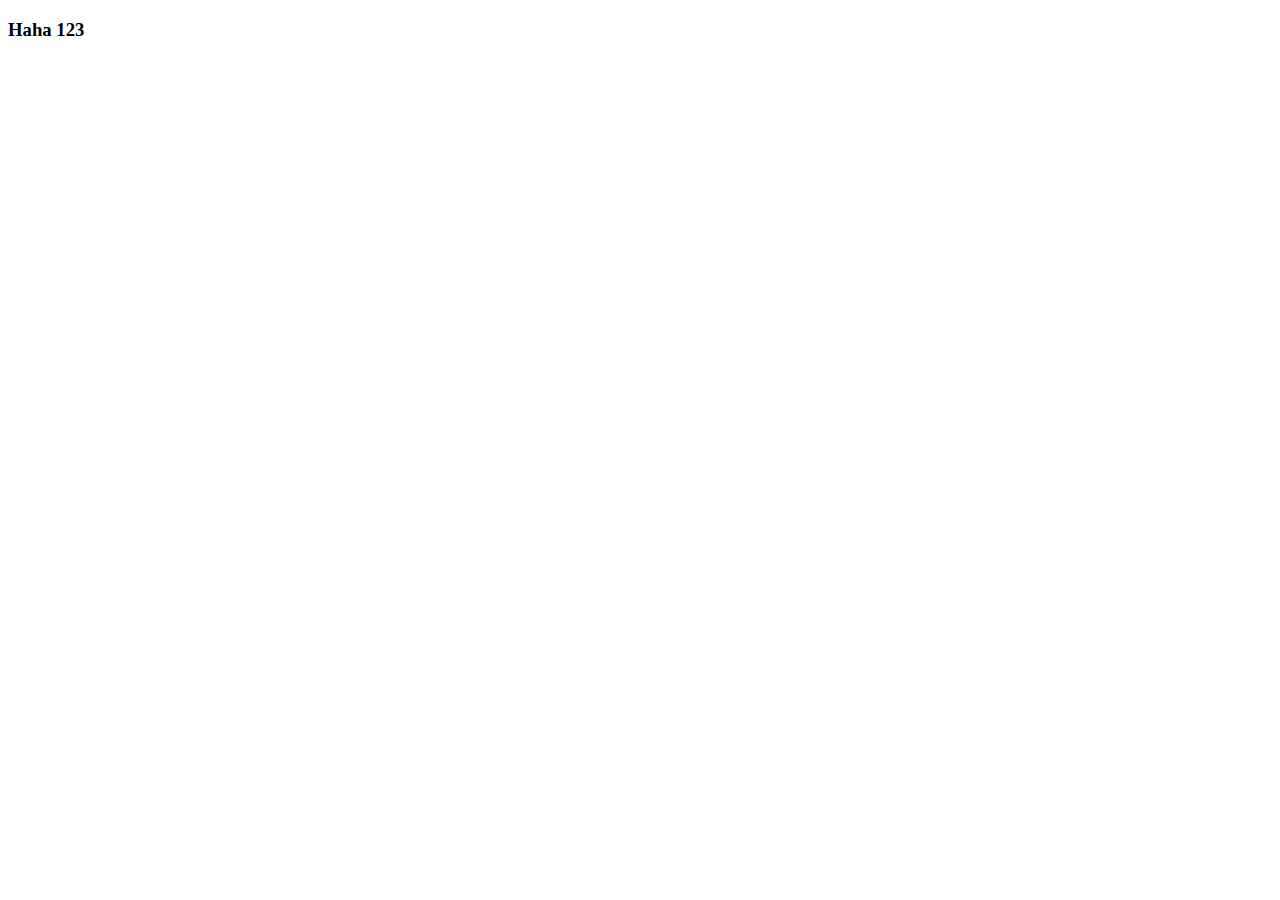
==== test2.html @ 625ae685 "sua file test -> test 2" ====
<!DOCTYPE html>
<html lang="en">
<head>
    <meta charset="UTF-8">
    <meta name="viewport" content="width=device-width, initial-scale=1.0">
    <meta http-equiv="X-UA-Compatible" content="ie=edge">
    <title>Document</title>
</head>
<body>
    <h3>Haha 123</h3>
</body>
</html>
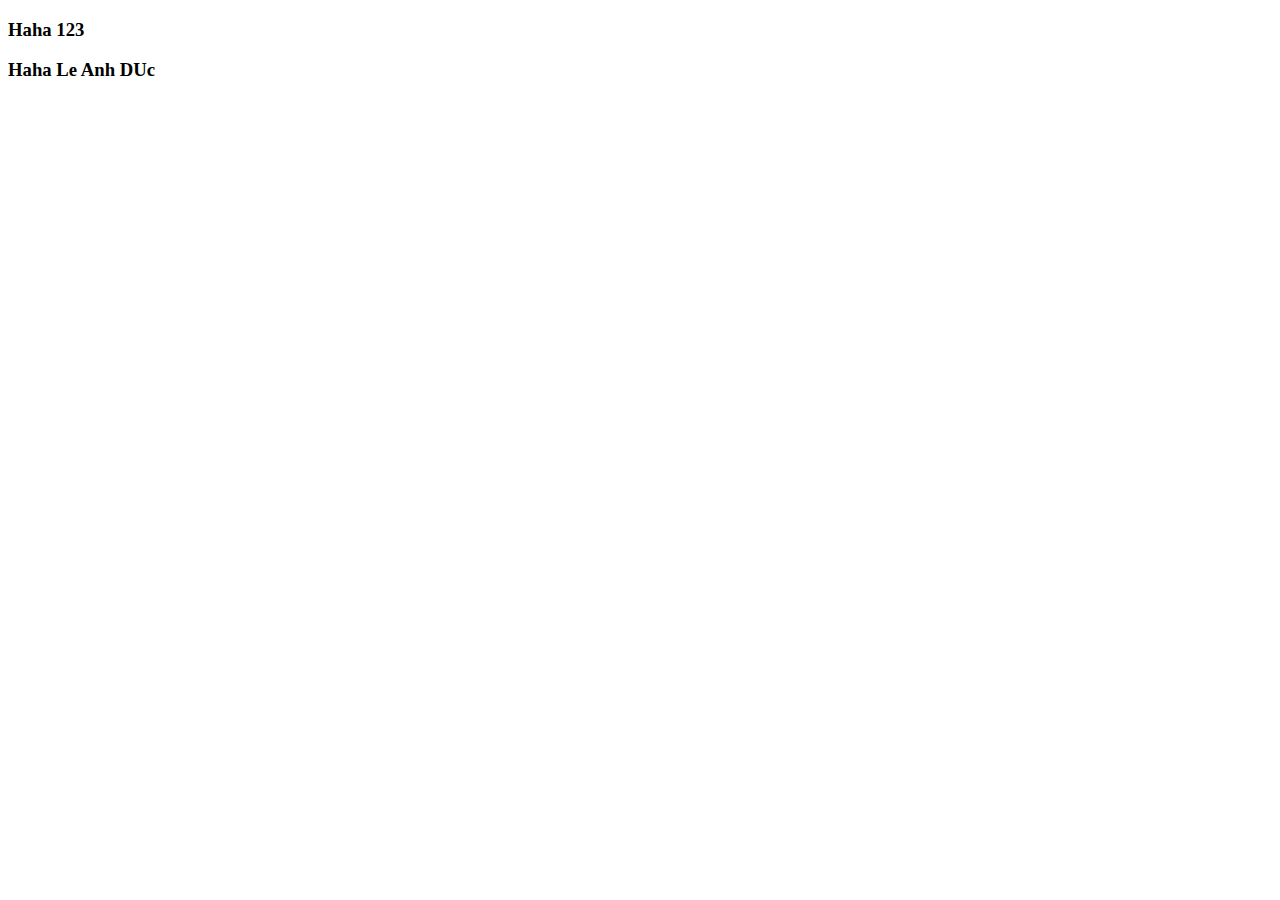
==== commit c8ed403f: "Update test2.html" ====
--- a/test2.html
+++ b/test2.html
@@ -8,5 +8,6 @@
 </head>
 <body>
     <h3>Haha 123</h3>
+   <h3>Haha Le Anh DUc</h3>
 </body>
-</html>+</html>
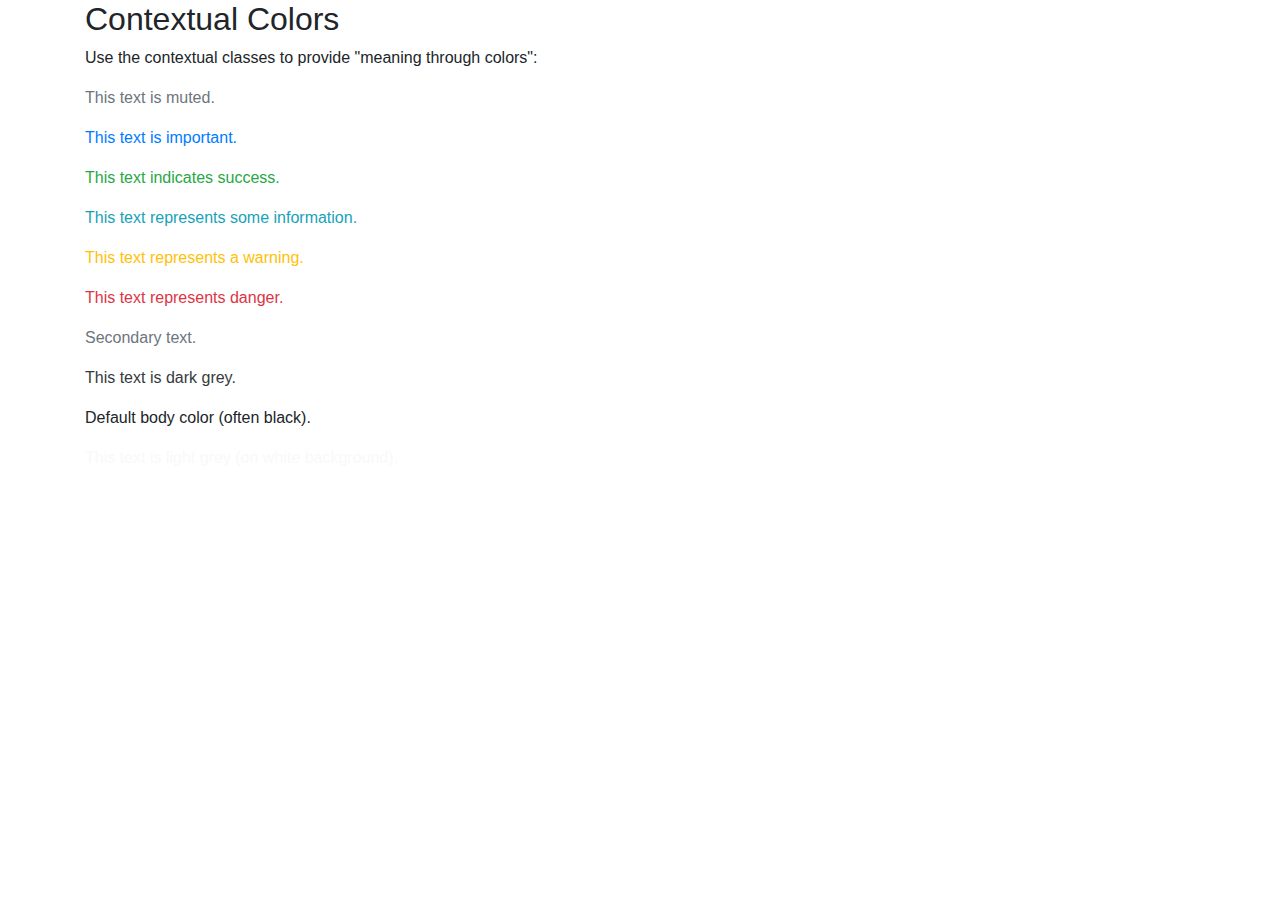
==== commit c99a06e8: "Update test2.html" ====
--- a/test2.html
+++ b/test2.html
@@ -1,13 +1,31 @@
 <!DOCTYPE html>
 <html lang="en">
 <head>
-    <meta charset="UTF-8">
-    <meta name="viewport" content="width=device-width, initial-scale=1.0">
-    <meta http-equiv="X-UA-Compatible" content="ie=edge">
-    <title>Document</title>
+  <title>Bootstrap Example</title>
+  <meta charset="utf-8">
+  <meta name="viewport" content="width=device-width, initial-scale=1">
+  <link rel="stylesheet" href="https://maxcdn.bootstrapcdn.com/bootstrap/4.3.1/css/bootstrap.min.css">
+  <script src="https://ajax.googleapis.com/ajax/libs/jquery/3.4.1/jquery.min.js"></script>
+  <script src="https://cdnjs.cloudflare.com/ajax/libs/popper.js/1.14.7/umd/popper.min.js"></script>
+  <script src="https://maxcdn.bootstrapcdn.com/bootstrap/4.3.1/js/bootstrap.min.js"></script>
 </head>
 <body>
-    <h3>Haha 123</h3>
-   <h3>Haha Le Anh DUc</h3>
+
+<div class="container">
+  <h2>Contextual Colors</h2>
+  <p>Use the contextual classes to provide "meaning through colors":</p>
+  <p class="text-muted">This text is muted.</p>
+  <p class="text-primary">This text is important.</p>
+  <p class="text-success">This text indicates success.</p>
+  <p class="text-info">This text represents some information.</p>
+  <p class="text-warning">This text represents a warning.</p>
+  <p class="text-danger">This text represents danger.</p>
+  <p class="text-secondary">Secondary text.</p>
+  <p class="text-dark">This text is dark grey.</p>
+  <p class="text-body">Default body color (often black).</p>
+  <p class="text-light">This text is light grey (on white background).</p>
+  <p class="text-white">This text is white (on white background).</p>
+</div>
+
 </body>
 </html>
